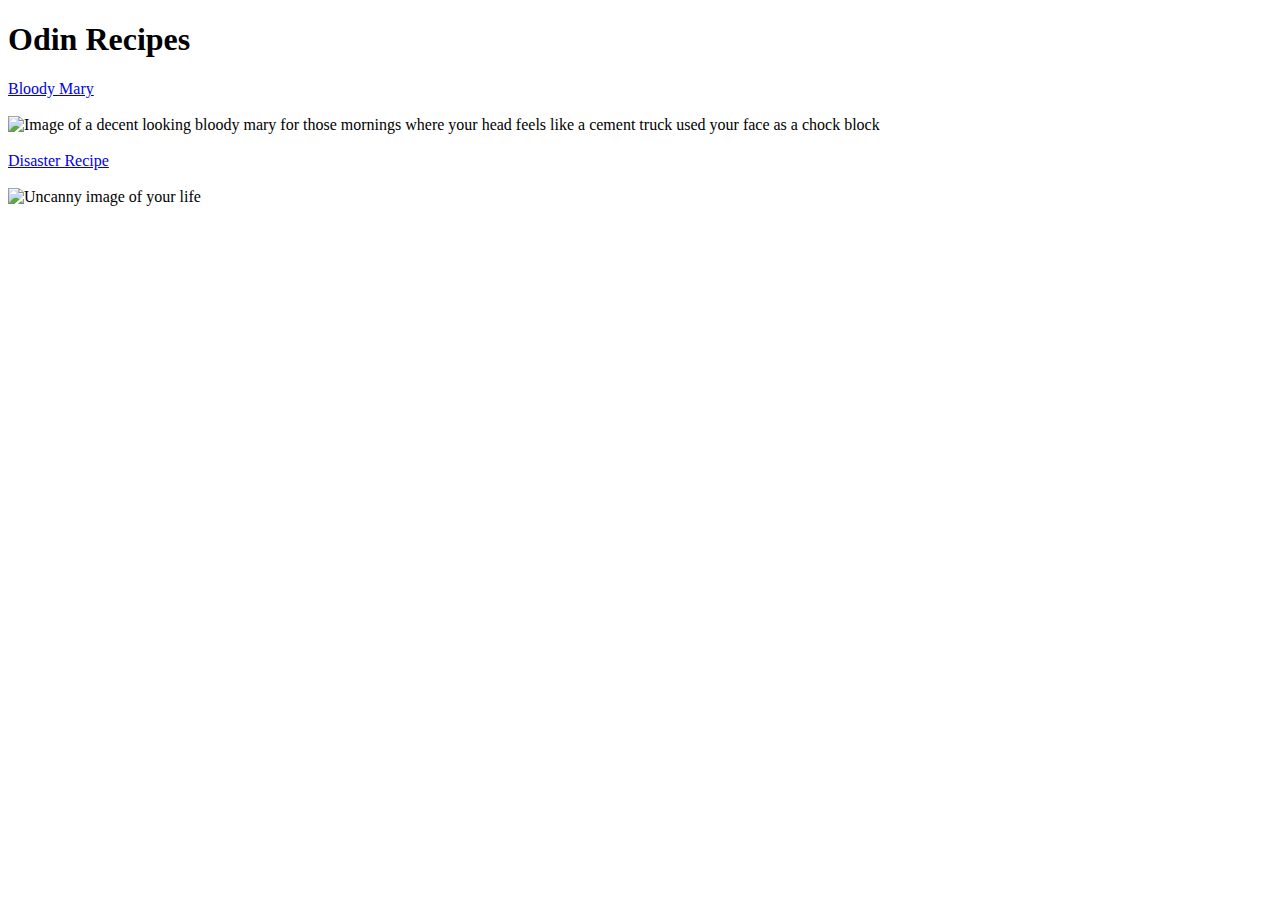
==== index.html @ 1dd510e1 "attempt 4" ====
<!DOCTYPE html>
<html lang="en">
<head>
    <meta charset="UTF-8">
    <meta http-equiv="X-UA-Compatible" content="IE=edge">
    <meta name="viewport" content="width=device-width, initial-scale=1.0">
    <title>Odin Recipes</title>
</head>
<body>
    <h1>Odin Recipes</h1>

    <a href="recipes/bloodymary.html">Bloody Mary</a> <br> <br>
        <img src="https://supermancooks.com/wp-content/uploads/2017/11/bacon-blood-maryF.jpg" width="200" height="150" alt="Image of a decent looking bloody mary for those mornings where your head feels like a cement truck used your face as a chock block">
        <br> <br>

    <a href="recipes/disasterrecipe.html">Disaster Recipe</a> <br> <br>
        <img src="https://images.unsplash.com/photo-1517594422361-5eeb8ae275a9?ixlib=rb-4.0.3&ixid=MnwxMjA3fDB8MHxzZWFyY2h8Mnx8ZmlyZXxlbnwwfHwwfHw%3D&w=1000&q=80" width="200" height="150" alt="Uncanny image of your life">
</body>
</html>
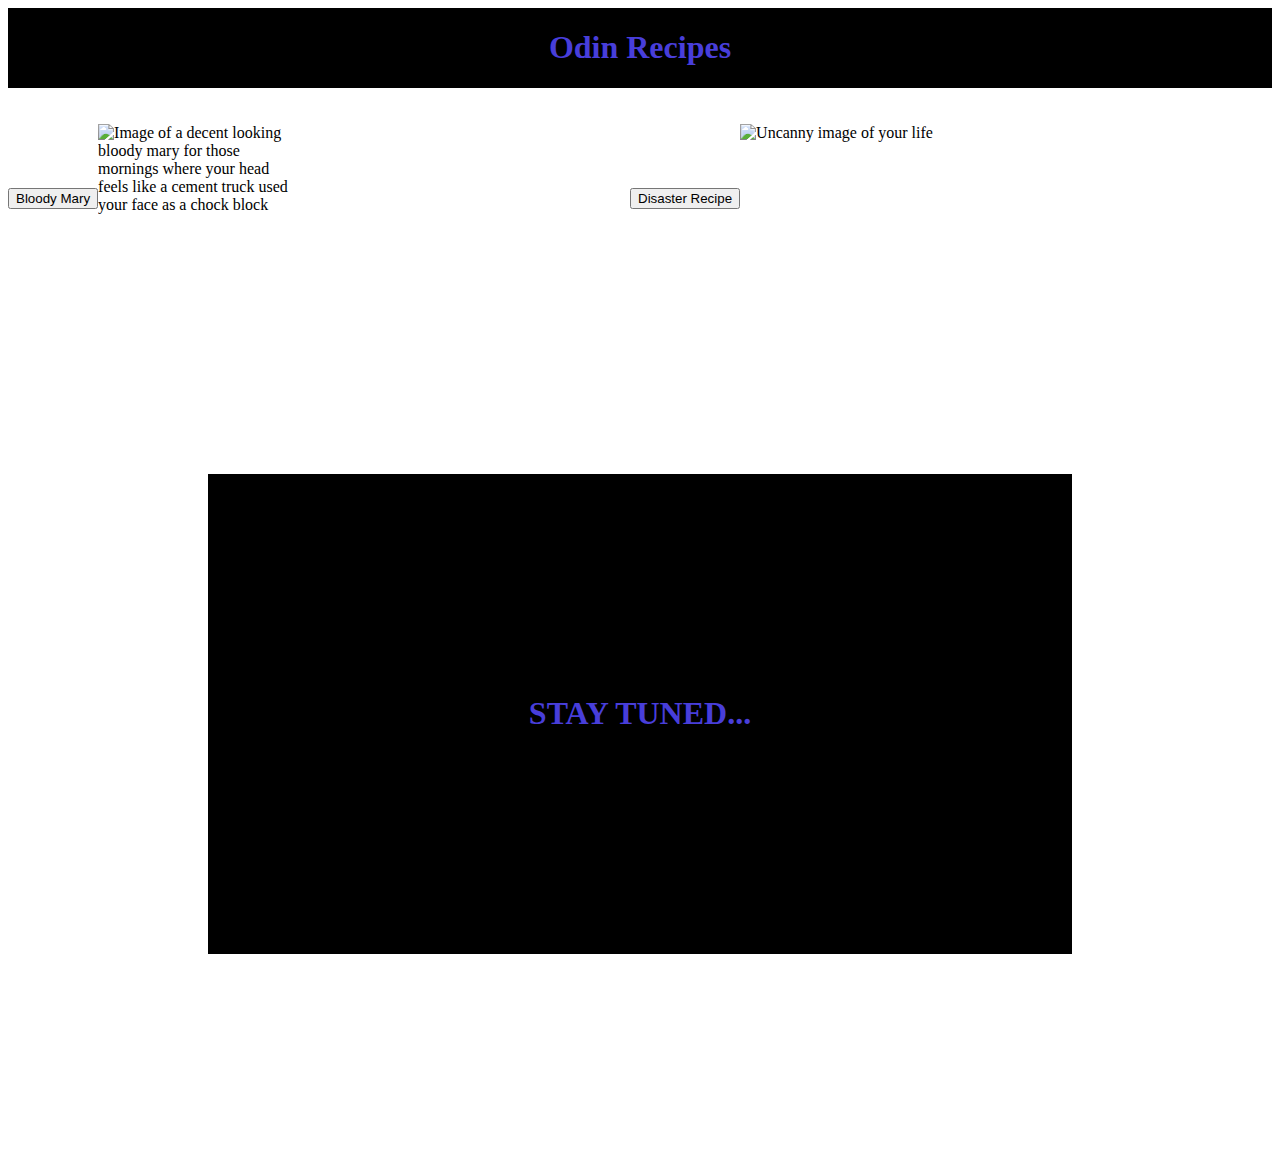
==== commit b66a966b: "add CSS page and style header,buttons, etc.." ====
--- a/index.html
+++ b/index.html
@@ -5,16 +5,29 @@
     <meta http-equiv="X-UA-Compatible" content="IE=edge">
     <meta name="viewport" content="width=device-width, initial-scale=1.0">
     <title>Odin Recipes</title>
+    <link rel="stylesheet" href="style.css">
+
 </head>
 <body>
-    <h1>Odin Recipes</h1>
+    <div class="header">
+        <h1>Odin Recipes</h1>
+    </div>
+    <br> <br>
+    <div class="first2">
+    <div class="mary">
+    <a href="recipes/bloodymary.html"><button>Bloody Mary</button></a> <br> <br>
+        <img src="https://supermancooks.com/wp-content/uploads/2017/11/bacon-blood-maryF.jpg" width="200" height="150" alt="Image of a decent looking bloody mary for those mornings where your head feels like a cement truck used your face as a chock block">
 
-    <a href="recipes/bloodymary.html">Bloody Mary</a> <br> <br>
-        <img src="https://supermancooks.com/wp-content/uploads/2017/11/bacon-blood-maryF.jpg" width="200" height="150" alt="Image of a decent looking bloody mary for those mornings where your head feels like a cement truck used your face as a chock block">
-        <br> <br>
-
-    <a href="recipes/disasterrecipe.html">Disaster Recipe</a> <br> <br>
+    </div>
+    <div class="disaster">
+    <a href="recipes/disasterrecipe.html"><button>Disaster Recipe</button></a> <br> <br>
         <img src="https://images.unsplash.com/photo-1517594422361-5eeb8ae275a9?ixlib=rb-4.0.3&ixid=MnwxMjA3fDB8MHxzZWFyY2h8Mnx8ZmlyZXxlbnwwfHwwfHw%3D&w=1000&q=80" width="200" height="150" alt="Uncanny image of your life">
+    </div>
+    <br> 
+    </div>
+    <div class="body">
+       <h1> STAY TUNED...</h1>
+    </div>
 </body>
 </html>
 
--- a/style.css
+++ b/style.css
@@ -0,0 +1,45 @@
+.header {
+     display:flex;
+     justify-content: center;
+     flex-wrap: wrap;
+     background-color: black;
+}
+
+
+h1 {
+    color: rgb(72, 62, 218);
+    font size: x large;
+    font-weight: 700;
+}
+
+.first2 {
+    display:flex;
+    justify-content:space-between;
+}
+
+.mary {
+    display:flex;
+    justify-content: start;
+    align-items: center;
+}
+
+.disaster{
+    display:flex;
+    justify-content: flex-end;
+    align-items:center;
+}
+
+.body{
+    display:flex;
+    justify-content: center;
+    background-color: black;
+    color: rgb(72, 62, 218);
+    font size: x large;
+    font-weight: 700;
+    flex: wrap; 
+    margin: 200px;
+    padding: 200px;
+
+
+
+}